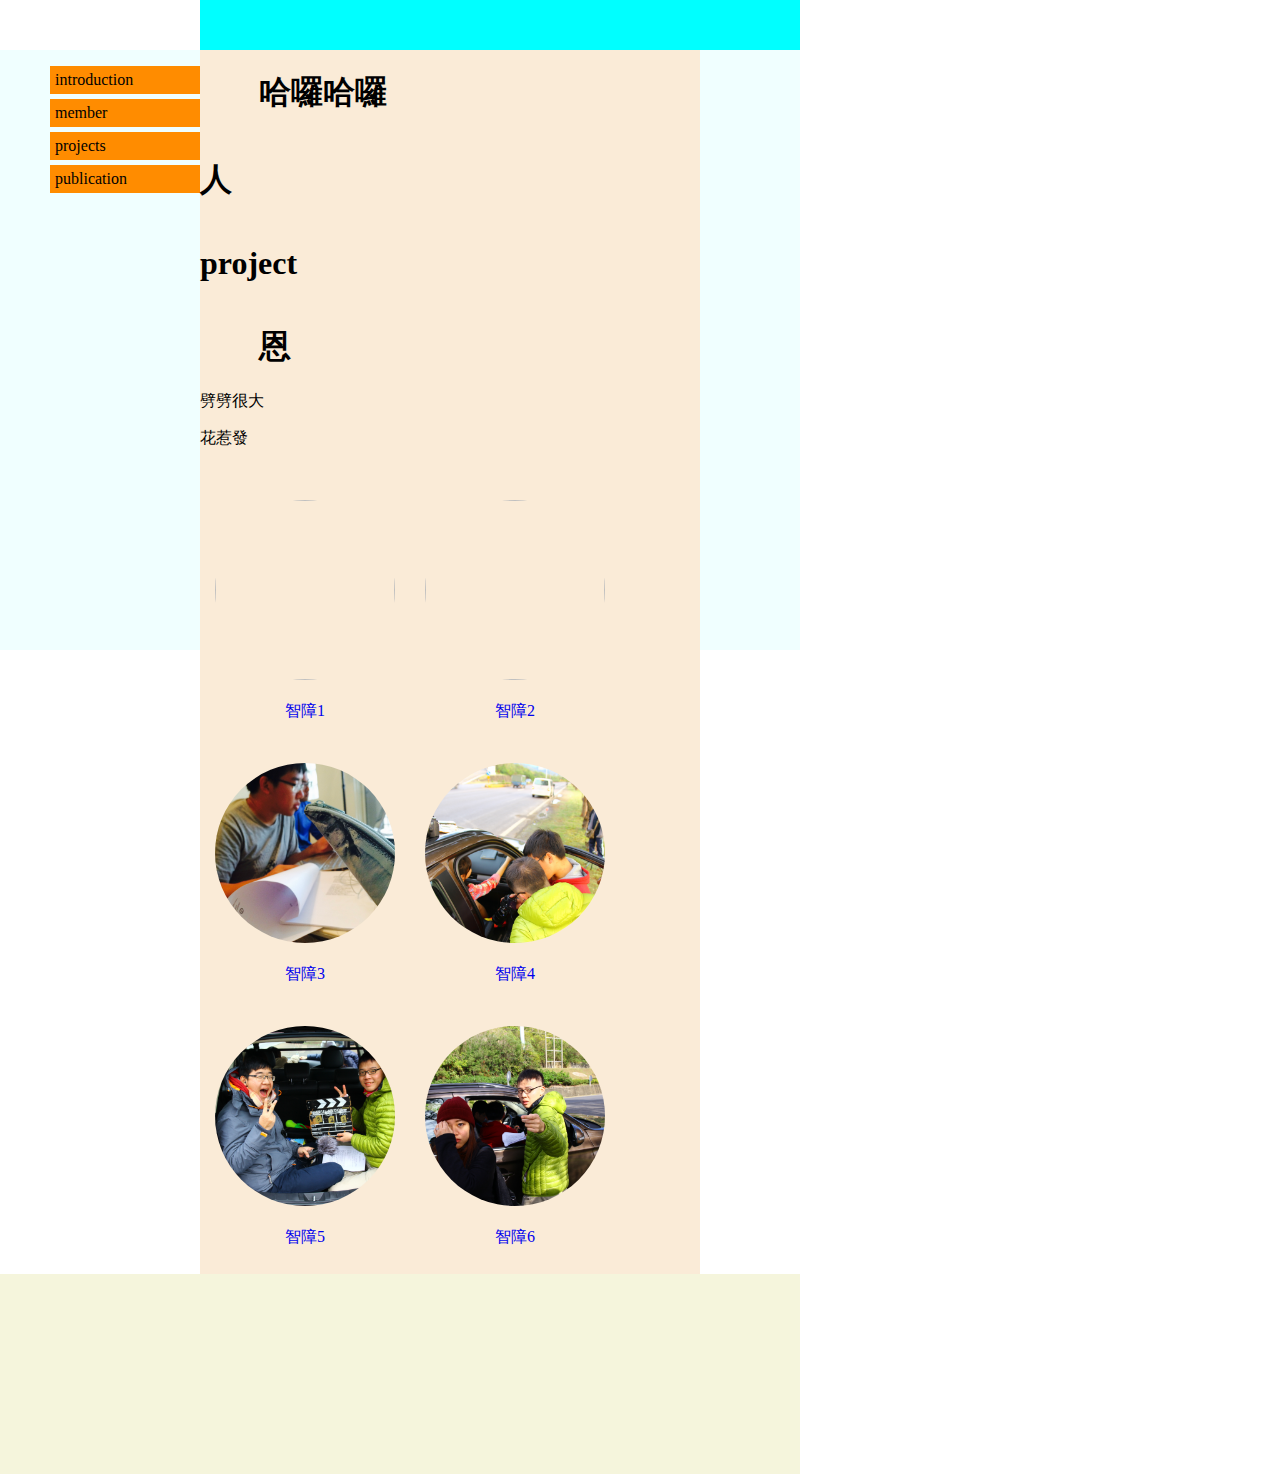
==== index.html @ f7fe76f8 "2017/10/17 edited" ====
<!DOCTYPE>
<html>

<head>
    <title>my homepage</title>
    <link rel="stylesheet" type="text/css" href="css/main.css">
</head>

<body>
    <div id="wrapper">

        <div id="banner">
        </div>
        <div id="nav">
            <ul>
                <li><a href="#introduction">introduction</a></li>
                <li><a href="#member">member</a></li>
                <li><a href="#projects">projects</a></li>
                <li><a href="#publication">publication</a></li>

            </ul>
        </div>
        <div id="content">
            <div id="introduction" class="item">
                <div class="container">
                    <h1>哈囉哈囉</h1>
                </div>
            </div>

            <div id="member" class="item">
                <h1>人</h1>
            </div>
            <div id="projects" class="item">
                <h1>project</h1>

            </div>
            <div id="publication" class="item">
                <div class="container">
                    <h1>恩</h1>
                </div>
            </div>
            <div>
                <p>劈劈很大</p>
                <span>花惹發</span>
            </div>
            <br>
            <br>
            <div class="img"><a href="/assets/DSC_9110.JPG" target="_blank"><img src="/assets/DSC_9110.JPG"><p>智障1</p></a></div>
            <div class="img"><a href="/assets/DSC_9642.JPG" target="_blank"><img src="/assets/DSC_9642.JPG"><p>智障2</p></a></div>
            <div class="img"><a href="/assets/IMG_0889.jpg" target="_blank"><img src="/assets/IMG_0889.jpg"><p>智障3</p></a></div>
            <div class="img"><a href="/assets/IMG_9396.JPG" target="_blank"><img src="/assets/IMG_9396.JPG"><p>智障4</p></a></div>
            <div class="img"><a href="/assets/IMG_9220.JPG" target="_blank"><img src="/assets/IMG_9220.JPG"><p>智障5</p></a></div>
            <div class="img"><a href="/assets/IMG_9308.JPG" target="_blank"><img src="/assets/IMG_9308.JPG"><p>智障6</p></a></div>
        </div>

        <div id="supporting"></div>

        <div id="footer"></div>

    </div>
</body>

</html>
---- css/main.css ----
body{
    margin: 0;
}
# wrapper{
    width: 800px;
    margin: 0 auto;
/*    0 AUTO 沒有空隙且自動置中*/
}
div#nav ul{
    padding-left:50px;
}
/*若只有ul則所有ul往左移*/
/*CLASS是一個.*/
#banner,#nav,#content,#supporting,#footer{
    padding: 0px;
}
#banner {background-color: aqua;
    width: 600px;
    height: 50px;
    float:none;
    clear: both;
    position: fixed;
    margin-left: 200px;
    /*隨著視窗飄來飄去*/
    
    
}

#nav {background-color: azure;
    width: 200px;
    height: 600px;
    float: left;    
    margin-top: 50px;
/*banner的漂浮讓nav往上，用margintop往下拉*/
}

#nav li{
    display:block;
    background-color:darkorange;
    margin-top: 5px;
    padding: 5px;
/*add two lines here*/
}
#nav li a{
text-decoration: none;
color: black;
}

#nav li:hover{
    background-color: bisque;

}
#nav li a:hover{
    color: white;
}

#content {
    background-color: antiquewhite;
    width: 500px;
    height: inherit;
    float: left;
    margin-top: 50px;
    
}

#supporting {
    background-color:azure;
    width: 100px;
    height: 600px;
    float: left;
    clear: right;
    margin-top: 50px;

}

div.img {
    margin: 5px;
    padding: 5px;
/*    border: 1px solid gray;*/
    height: auto;
    width: auto;  
    float: left;
    text-align: center;
}

div.img img {
/*    display: inline;*/
    margin: 5px;
    height: 180px;
    width: 180px;
    border-radius: 50%;
/*    transform: translate(-50%, -50%);*/
    border: 1px solid #FFFFF;
    object-fit: cover;
}

div.img a:hover img {
    border:1px solid darkgray;
}

div.img a {
    text-decoration: none;
}



#footer {
    background-color: beige;
    width: 800px;
    height: 200px;
    float: none;
    clear: both;
}

.container{
    padding-left: 59px;
}

.item{
    padding-top: 50;
    margin-top:-50; 
}
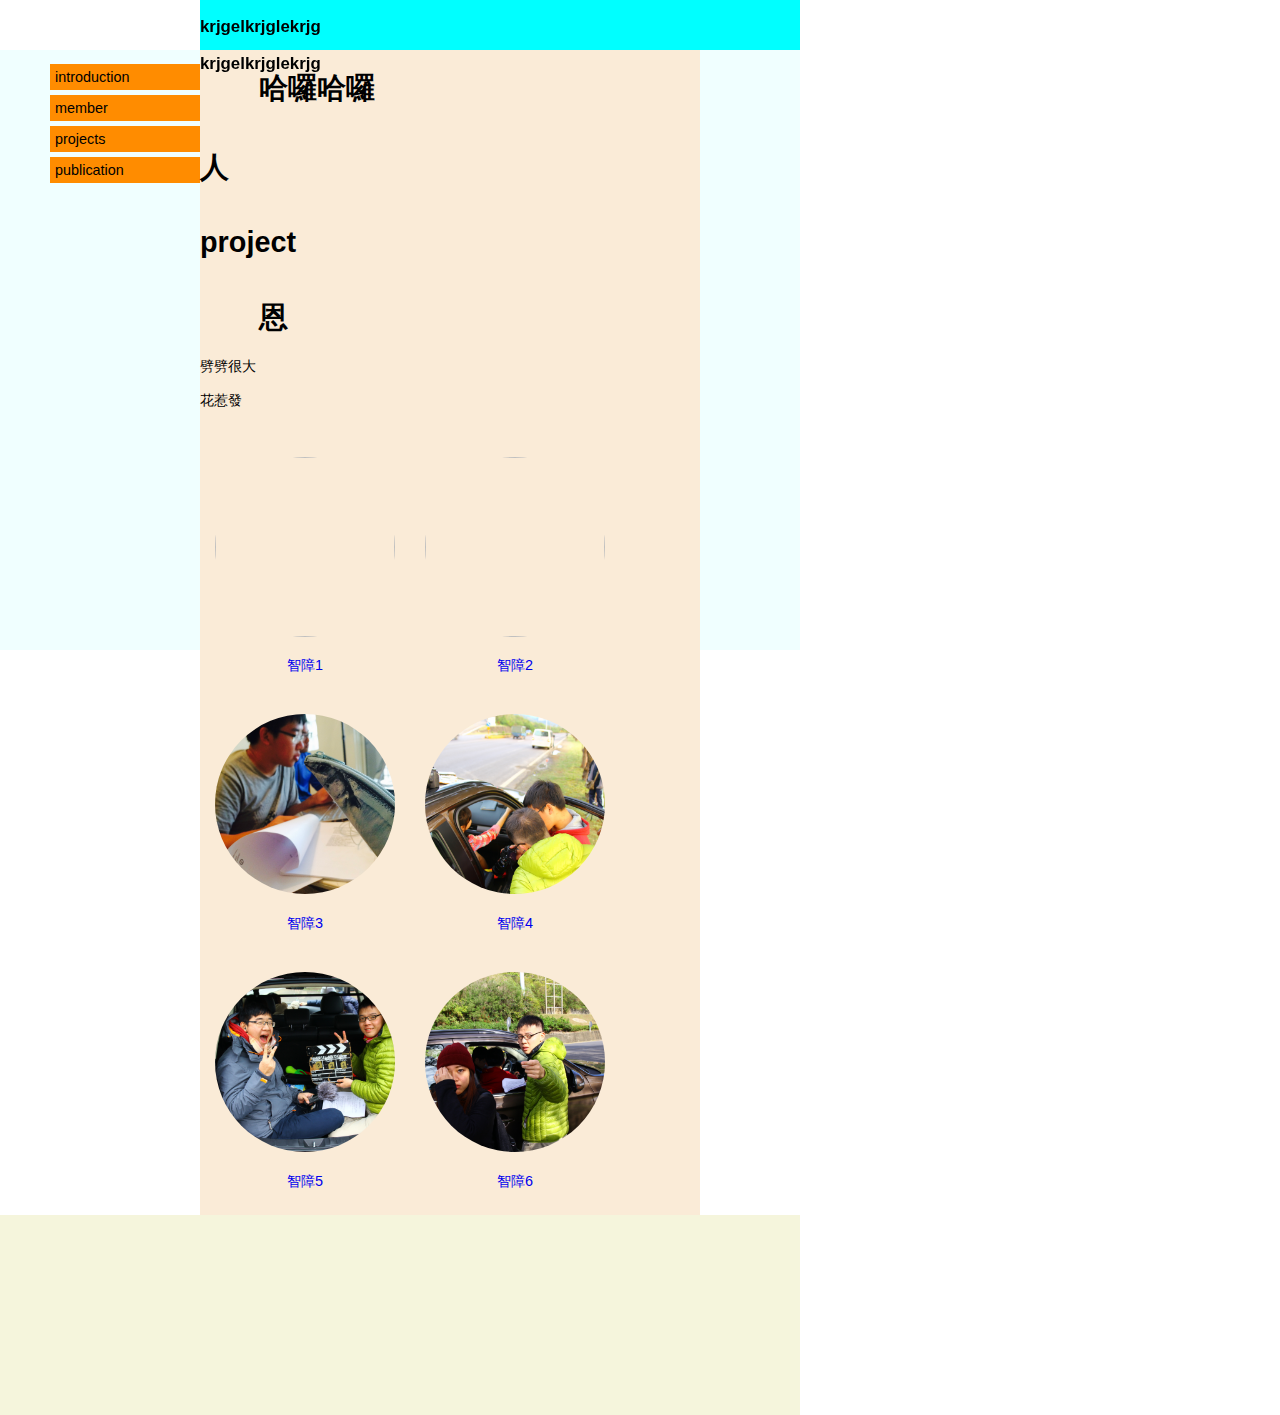
==== commit 4853a213: "2018/10/18" ====
--- a/index.html
+++ b/index.html
@@ -4,12 +4,18 @@
 <head>
     <title>my homepage</title>
     <link rel="stylesheet" type="text/css" href="css/main.css">
+    <link href="https://fonts.googleapis.com/css?family=Fascinate+Inline&effect=crackle" rel="stylesheet">
+
+
 </head>
 
 <body>
     <div id="wrapper">
 
         <div id="banner">
+            <h3 class="enjoy-css">krjgelkrjglekrjg</h1>
+            <h3 class="font-effect-crackle">krjgelkrjglekrjg</h1>
+
         </div>
         <div id="nav">
             <ul>
--- a/css/main.css
+++ b/css/main.css
@@ -1,5 +1,17 @@
 body{
     margin: 0;
+    padding: 0;
+    font-family: 
+        "Lucida Grande",
+        Helvetica,
+        "Helvetica Neue",
+        "HelveticaNeue-Light",
+        "Helvetica Neue Light",
+        Arial,
+        sans-serif;
+    font-size: 90%;
+}
+
 }
 # wrapper{
     width: 800px;
@@ -119,4 +131,25 @@
 .item{
     padding-top: 50;
     margin-top:-50; 
-}+}
+
+
+
+/*.enjoy-css 
+    color: #777;
+    -webkit-box-sizing: content-box;
+    -moz-box-sizing: content-box;
+    box-sizing: content-box;
+    cursor: pointer;
+    border: none;
+    font: normal 72px/normal "Passero One", Helvetica, sans-serif;
+    color: #777;
+    text-align: center;
+    -o-text-overflow: clip;
+    text-overflow: clip;
+    text-shadow: 0 1px 0 rgba(255, 255, 255, 1), 0 2px 0 rgba(255, 255, 255, 1), 0 3px 0 rgba(255, 255, 255, 1), 0 4px 0 rgba(255, 255, 255, 1), 0 5px 0 rgba(255, 255, 255, 1), 0 6px 1px rgba(0, 0, 0, 0.0980392), 0 0 5px rgba(0, 0, 0, 0.0980392), 0 1px 3px rgba(0, 0, 0, 0.298039), 0 3px 5px rgba(0, 0, 0, 0.2), 0 -5px 10px rgba(0, 0, 0, 0.247059), 0 -7px 10px rgba(0, 0, 0, 0.2), 0 -15px 20px rgba(0, 0, 0, 0.14902);
+    -webkit-transition: all 200ms cubic-bezier(0.42, 0, 0.58, 1) 10ms;
+    -moz-transition: all 200ms cubic-bezier(0.42, 0, 0.58, 1) 10ms;
+    -o-transition: all 200ms cubic-bezier(0.42, 0, 0.58, 1) 10ms;
+    transition: all 200ms cubic-bezier(0.42, 0, 0.58, 1) 10ms;
+*/
